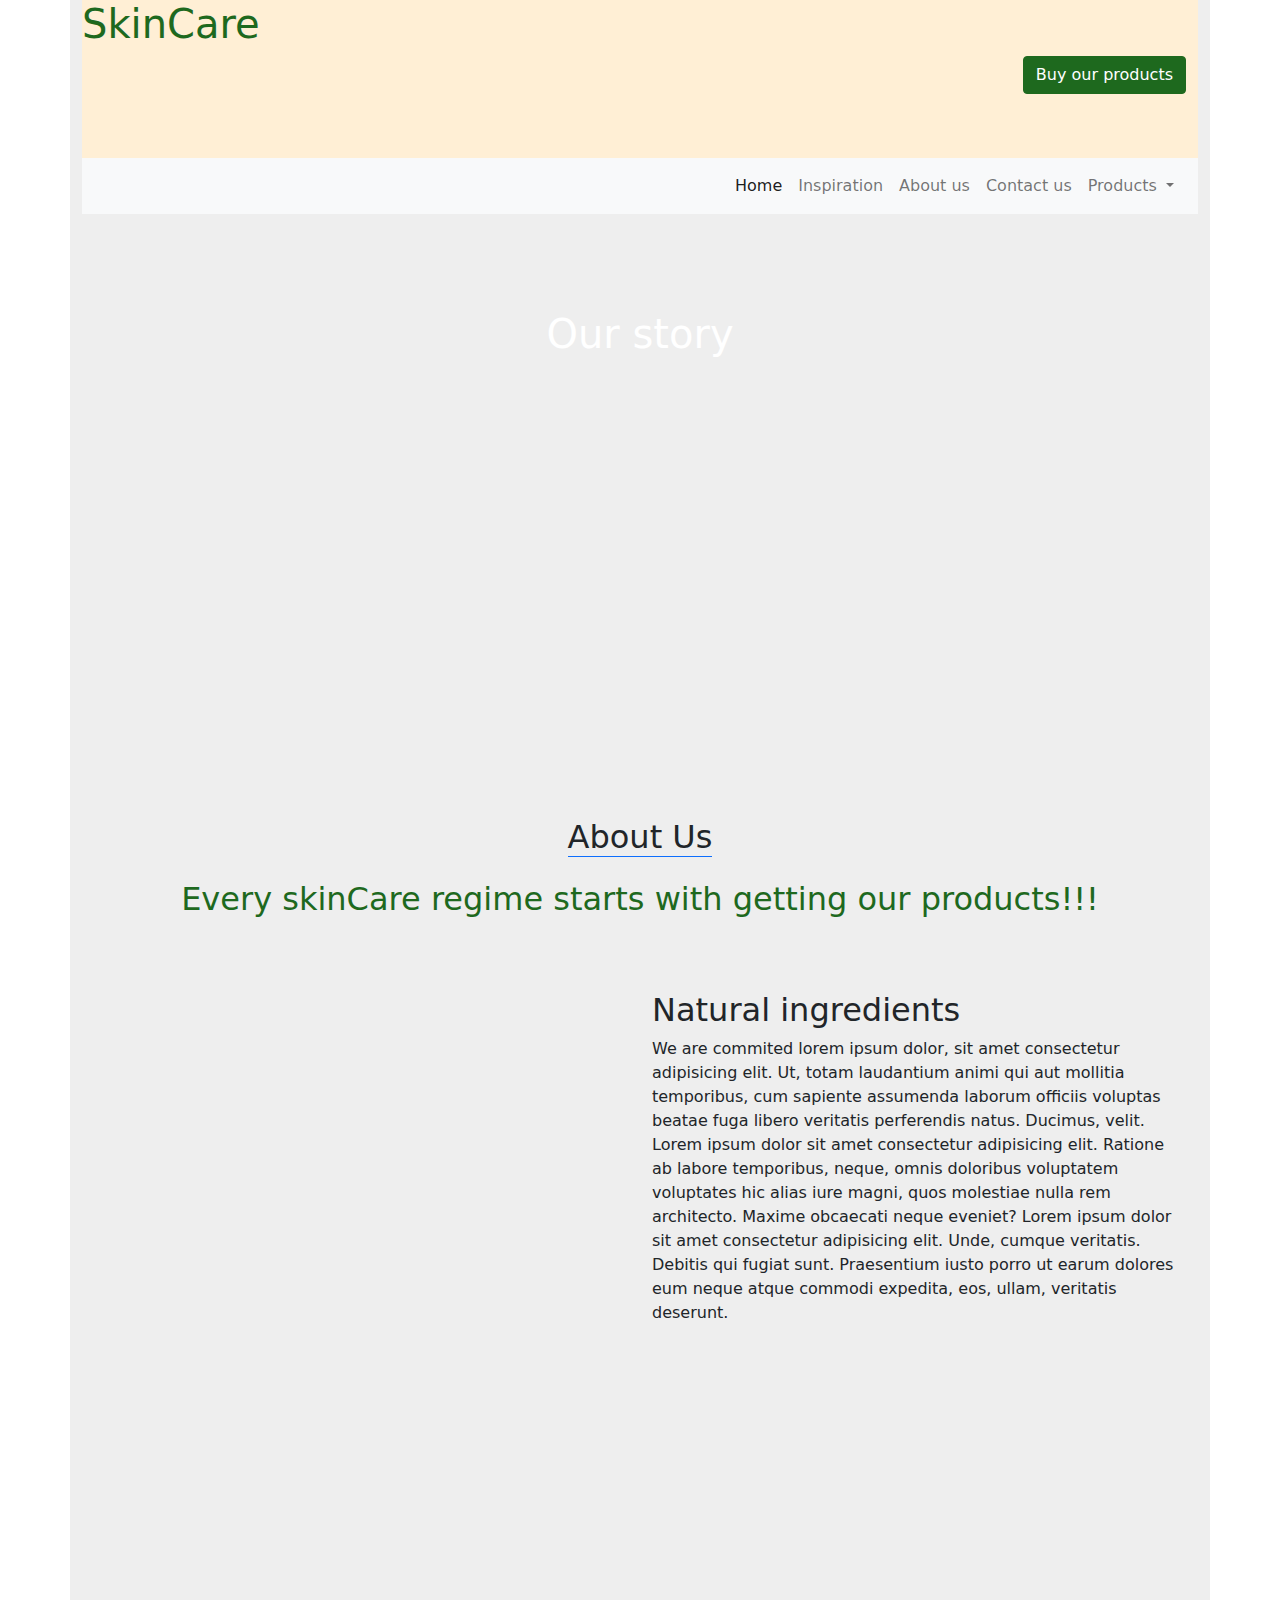
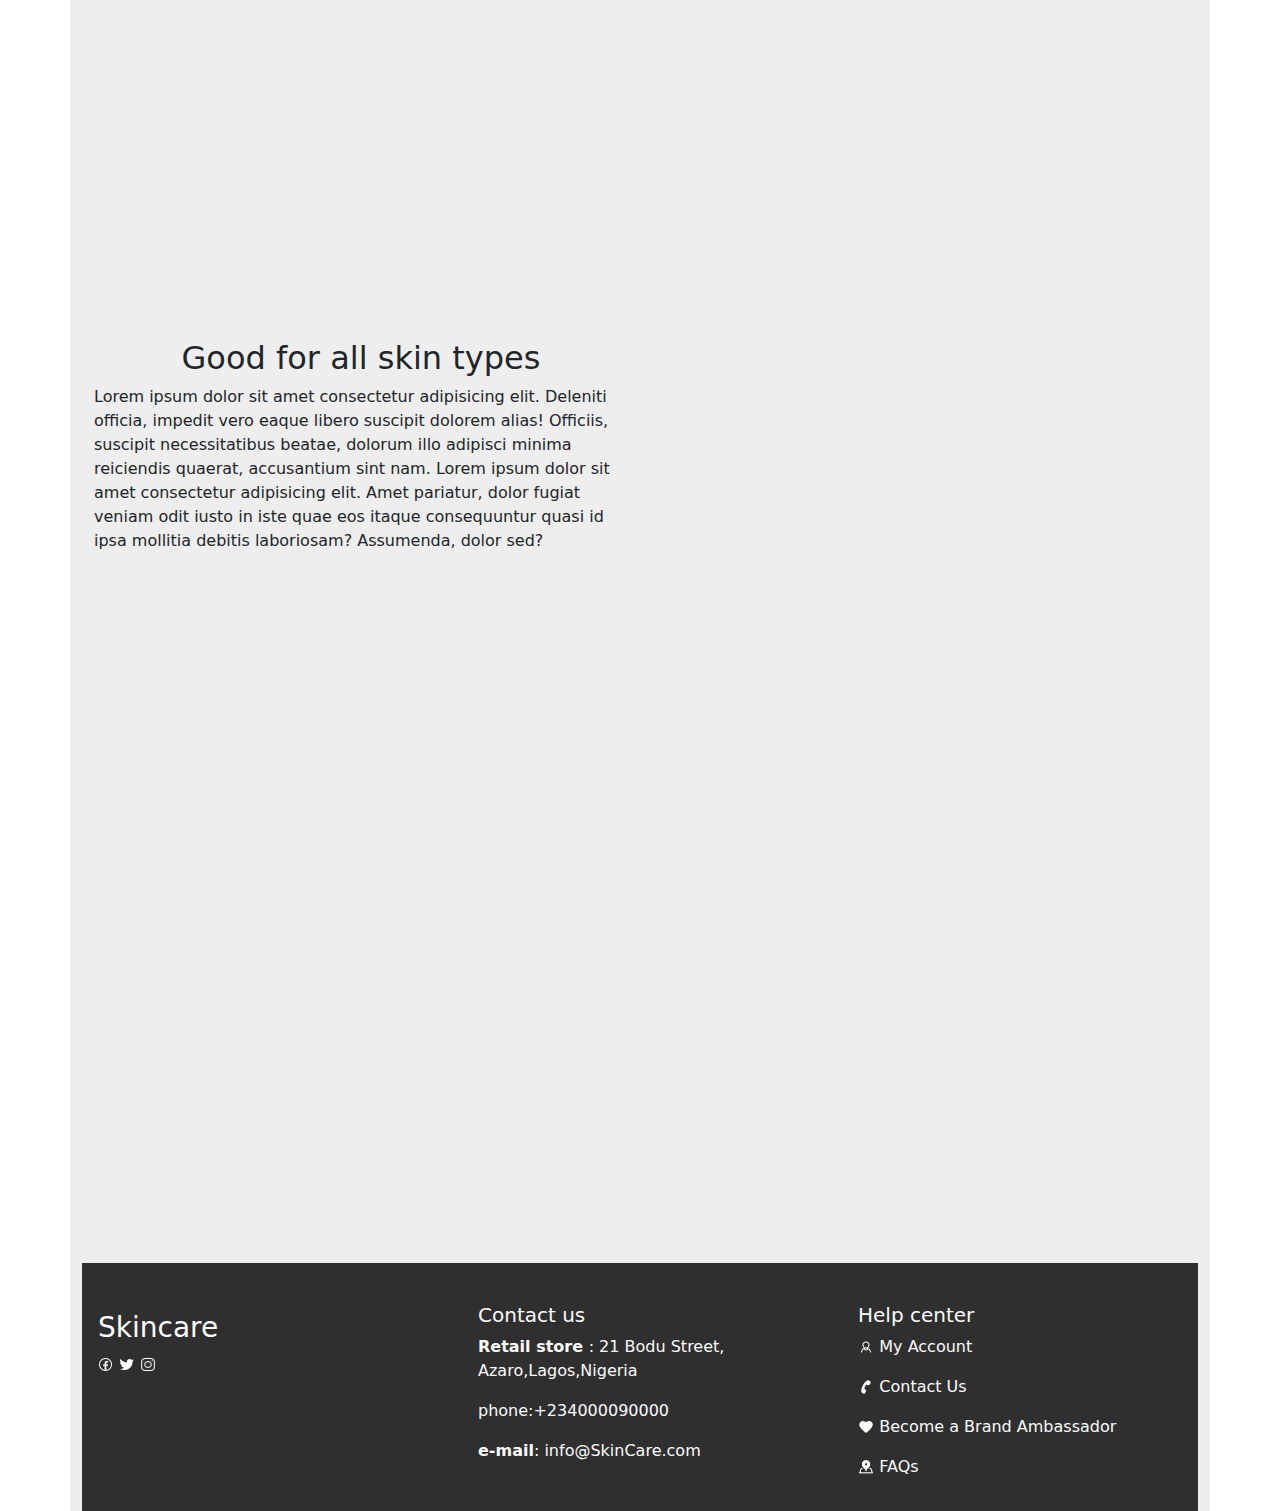
==== About.html @ e56e24dd "index.html" ====
<!DOCTYPE html>
<html>

<head>
  <meta charset="utf-8">
  <meta name="viewport" content="width=device-width, initial-scale=1">
  <title>SkinCare</title>
  <link rel="stylesheet" type="text/css" href="css\bootstrap.min.css">
  <link rel="stylesheet" type="text/css" href="css\bootstrap.css">
  <link rel="stylesheet" type="text/css" href="style.css">
</head>

<body>
  <section class="">
    <div class="container container-color">
      <div class="text-primary">
        <div class="logo-color">
          <h1> <a class="navbar-brand text-primary fs-1" href="#">SkinCare</a></h1>
          <div class="d-flex justify-content-end align-items-end container-fluid  mb-3"> <button type="button"
              class="btn btn-primary mb-5">Buy our products</button>
          </div>
          <nav class="navbar navbar-expand-lg navbar-light bg-light">





            <button class="navbar-toggler" type="button" data-bs-toggle="collapse"
              data-bs-target="#navbarSupportedContent" aria-controls="navbarSupportedContent" aria-expanded="false"
              aria-label="Toggle navigation">
              <span class="navbar-toggler-icon"></span>
            </button>
            <div class="collapse navbar-collapse" id="navbarSupportedContent">
              <ul class="navbar-nav ms-auto mb-2 mb-lg-0">
                <li class="nav-item">
                  <a class="nav-link active" aria-current="page" href="index.html">Home</a>
                </li>
                <li class="nav-item">
                  <a class="nav-link" href="#">Inspiration</a>
                </li>
                <li class="nav-item">
                  <a class="nav-link" href="#">About us</a>
                </li>
                <li class="nav-item">
                  <a class="nav-link" href="Contact.html">Contact us</a>
                </li>
                <li class="nav-item dropdown">
                  <a class="nav-link dropdown-toggle" href="#" id="navbarDropdown" role="button"
                    data-bs-toggle="dropdown" aria-expanded="false">
                    Products
                  </a>
                  <ul class="dropdown-menu" aria-labelledby="navbarDropdown">
                    <li><a class="dropdown-item" href="#">Body oils</a></li>
                    <li><a class="dropdown-item" href="#">Facials</a></li>
                    <li>
                      <hr class="dropdown-divider">
                    </li>
                    <li><a class="dropdown-item" href="#">Makeup</a></li>
                  </ul>
                </li>
                <li class="nav-item">
                  <a class="nav-link disabled" href="#" tabindex="-1" aria-disabled="true"></a>
                </li>
              </ul>


              <!-- <button class="btn btn-outline-success" type="submit">Search</button> -->

            </div>
        </div>
        </nav>
      </div>

      <div class="back">
        <h1 class="text-center text-color mt-5 pt-5 fs-1">Our story</h1>

      </div>


      <section class="About-us pt-5 mb-5 mt-2">
        <div class="container">
          <h2 class="text-center"> <span class="border-bottom border-primary"> About Us</span></h2>
          <h2 class="py-3 text-center">
            <span class="text-primary">Every skinCare regime starts with getting our products!!!</span>


          </h2>
          <div class="row ">
            <div class=" col-md-6 col-lg-6">

 


              <div class="sectiom-about mt-5">
                <!-- <img  class="img-fluid" src="image\5865453.jpg"> -->
              </div>
            </div>
            <div class="col-md-6 col-lg-6">

              <div class="net mt-5">
                <h2> Natural ingredients</h2>

                <p> We are commited lorem ipsum dolor, sit amet consectetur adipisicing elit. Ut, totam laudantium animi
                  qui aut mollitia temporibus, cum sapiente assumenda laborum officiis
                  voluptas beatae fuga libero veritatis perferendis natus. Ducimus, velit. Lorem ipsum dolor sit amet
                  consectetur adipisicing elit. Ratione ab labore temporibus, neque, omnis doloribus voluptatem
                  voluptates hic alias iure magni,
                  quos molestiae nulla rem architecto. Maxime obcaecati neque eveniet? Lorem ipsum dolor sit amet
                  consectetur adipisicing elit. Unde, cumque veritatis. Debitis qui fugiat sunt. Praesentium iusto porro
                  ut earum dolores
                  eum neque atque commodi expedita, eos, ullam, veritatis deserunt.</p>
              </div>
            </div>
  <div class="col-md-6 col-lg-6">
    <div class="section-2 mt-5">
<h2 class="text-center mt-2">Good for all skin types</h2>
<p>Lorem ipsum dolor sit amet consectetur adipisicing elit. Deleniti officia, impedit vero eaque libero suscipit dolorem alias! Officiis, suscipit necessitatibus beatae, 
  dolorum illo adipisci minima reiciendis quaerat, accusantium sint nam.
Lorem ipsum dolor sit amet consectetur adipisicing elit. Amet pariatur, dolor fugiat veniam odit iusto in iste quae eos itaque consequuntur quasi id ipsa mollitia debitis laboriosam? Assumenda, dolor sed?</p>
  </div>
  </div>

  <div class="col-md-6 col-lg-6">
<div class="section-3 mt-5"></div>
  </div>
    </div>
    </div>
  </section>

  <!-- <footer> -->


  <footer>
    <!-- <div class="container"> -->
      <div class="row row-cols-1 row-cols-md-3 g-4">
        <div class="col">
          <div class="card h-100 footer-col">
            <!-- <img src="..." class="card-img-top" alt="..."> -->
            <div class="card-body footer-col">
              <h5 class="card-title">
                <h3><span>Skincare</span></h3>
              </h5>
              <img class="" src="image\white-face.png" alt="logo">
              <img class="image-fluid width" src="image\icons8-twitter-16.png" alt="logo">
              <img class="image-fluid width" src="image\icons8-instagram-16.png" alt="logo">

              <!-- <p class="card-text">This is a wider card with supporting text below as a natural lead-in to additional content. This content is a little bit longer.</p> -->
            </div>
            <div class="card-footer">
              <!-- <small class="text-muted">Last updated 3 mins ago</small> -->
            </div>
          </div>
        </div>
        <div class="col">
          <div class="card h-100 footer-col">
            <!-- <img src="..." class="card-img-top" alt="..."> -->
            <div class="card-body footer-col">
              <h5 class="card-title">Contact us</h5>
              <p><span class="fw-bold">
                  Retail store
                </span>: 21 Bodu Street, Azaro,Lagos,Nigeria</p>
              <p>phone:+234000090000</p>
              <p><span class="fw-bold">e-mail</span>: info@SkinCare.com</p>


              <!-- <p class="card-text">This card has supporting text below as a natural lead-in to additional content.</p> -->
            </div>

          </div>
        </div>


        <div class="col ">
          <div class="card h-100 footer-col">
            <!-- <img src="..." class="card-img-top" alt="..."> -->
            <div class="card-body footer-col">
              <h5 class="card-title">Help center</h5>
              <p><img class="image-fluid width" src="image\person-white.png"> My Account</p>
              <p><img class="image-fluid width" src="image\icons8-call-48.png"> Contact Us</p>
              <p><img class="image-fluid width" src="image\icons8-love-24.png">
                Become a Brand Ambassador</p>
              <p><img class="image-fluid width" src="image\icons8-address-30.png">
                FAQs</p>
              <!-- <p class="card-text">This is a wider card with supporting text below as a natural lead-in to additional content. This card has even longer content than the first to show that equal height action.</p> -->
            </div>
            <!-- <div class="card-footer"> -->
            <!-- <small class="text-muted">Last updated 3 mins ago</small> -->
          </div>
        </div>
      </div>
    </div>
    <!-- </div> -->
  </footer>


  <script src="js\bootstrap.min.js"></script>


</body>

</html>
---- style.css ----
.container-color{
    background-color: #eee;
}
.logo-color{
    background-color: papayawhip;
}
.btn-primary{
    background-color: rgb(30, 105, 30)!important;

}

.btn{
    border: 1px solid rgb(30, 105, 30)!important;
}
.text-primary{
    color:rgb(30, 105, 30)!important
}
.image{
    background-image: url("image/leave -women.jpg");
 min-height:100vh;
 background-position: center;
 background-size: cover;
 background-repeat: no-repeat;
}
.testimonial-slider .carousel-indicators button {
    width: 10px;
    height: 10px;
    background-color:rgb(30, 105, 30);
    border-radius: 100%;
}
.testimonial-slider {
    padding: 10px 0px 40px;
}
.back{
    background-image: url("image/leave -women.jpg");
    height:500px;
    background-position: center;
    background-size: cover;
    background-repeat: no-repeat;
   }

   .sectiom-about{
    background-image: url("image/beautiful-spa-composition-brown-wall-space-text.jpg");
    height:100vh;
    background-position: top;
    background-size: cover;
    background-repeat: no-repeat;
}
.section-3{
    background-image: url("image/PSDNukJan_(53).jpg");
    height:100vh;
    background-position: top;
    background-size: cover;
    background-repeat: no-repeat;

}
.width{
    width:5%;
}
.text-color{
    color:white
}
.footer-col{
    background-color: black;
    color:white;

}
.footer-col{
    border:none;
}
footer{
    background-color: black;
    opacity: 0.8;
}
.opacity{
    opacity:0.8;

}
.text-black{
    color:black;
}
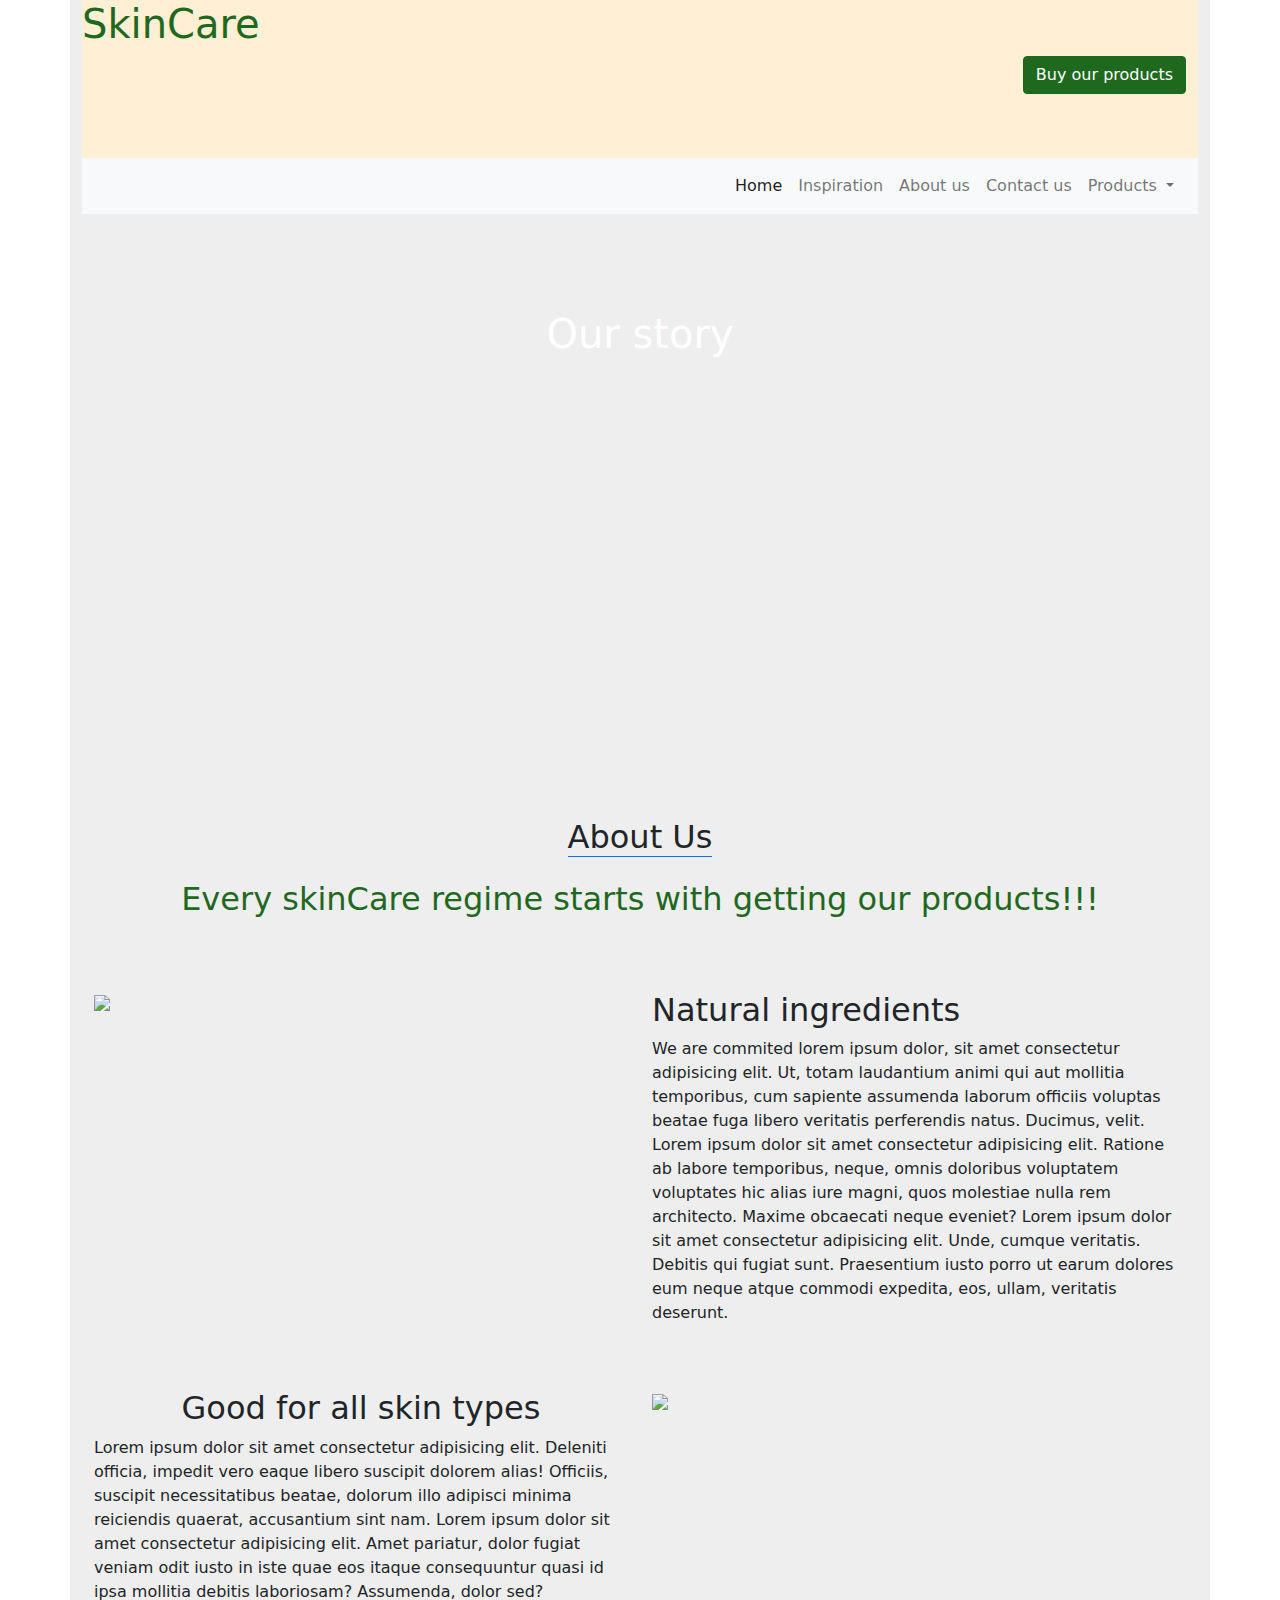
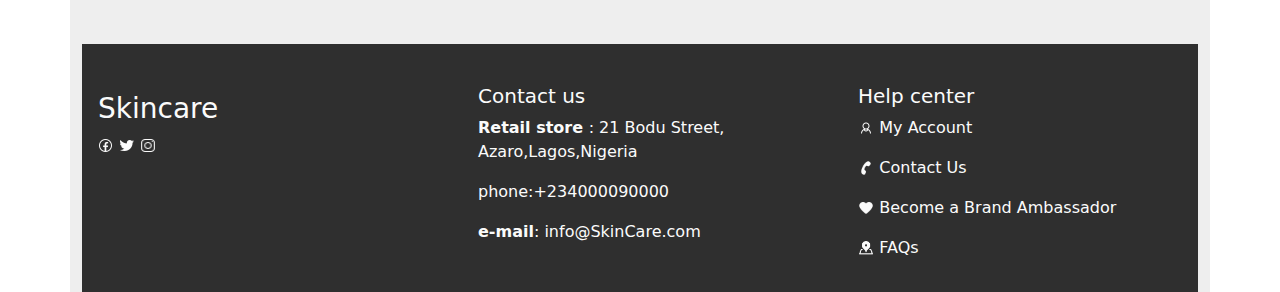
==== commit af22b6e0: "edited comment" ====
--- a/About.html
+++ b/About.html
@@ -92,7 +92,7 @@
 
 
               <div class="sectiom-about mt-5">
-                <!-- <img  class="img-fluid" src="image\5865453.jpg"> -->
+                <img  class="img-fluid" src="image/beautiful-spa-composition-brown-wall-space-text.jpg">
               </div>
             </div>
             <div class="col-md-6 col-lg-6">
@@ -122,6 +122,7 @@
 
   <div class="col-md-6 col-lg-6">
 <div class="section-3 mt-5"></div>
+<img src="image/PSDNukJan_(53).jpg" class="img-fluid">
   </div>
     </div>
     </div>
--- a/style.css
+++ b/style.css
@@ -17,7 +17,7 @@
 }
 .image{
     background-image: url("image/leave -women.jpg");
- min-height:100vh;
+height:100vh;
  background-position: center;
  background-size: cover;
  background-repeat: no-repeat;
@@ -39,21 +39,7 @@
     background-repeat: no-repeat;
    }
 
-   .sectiom-about{
-    background-image: url("image/beautiful-spa-composition-brown-wall-space-text.jpg");
-    height:100vh;
-    background-position: top;
-    background-size: cover;
-    background-repeat: no-repeat;
-}
-.section-3{
-    background-image: url("image/PSDNukJan_(53).jpg");
-    height:100vh;
-    background-position: top;
-    background-size: cover;
-    background-repeat: no-repeat;
-
-}
+   
 .width{
     width:5%;
 }
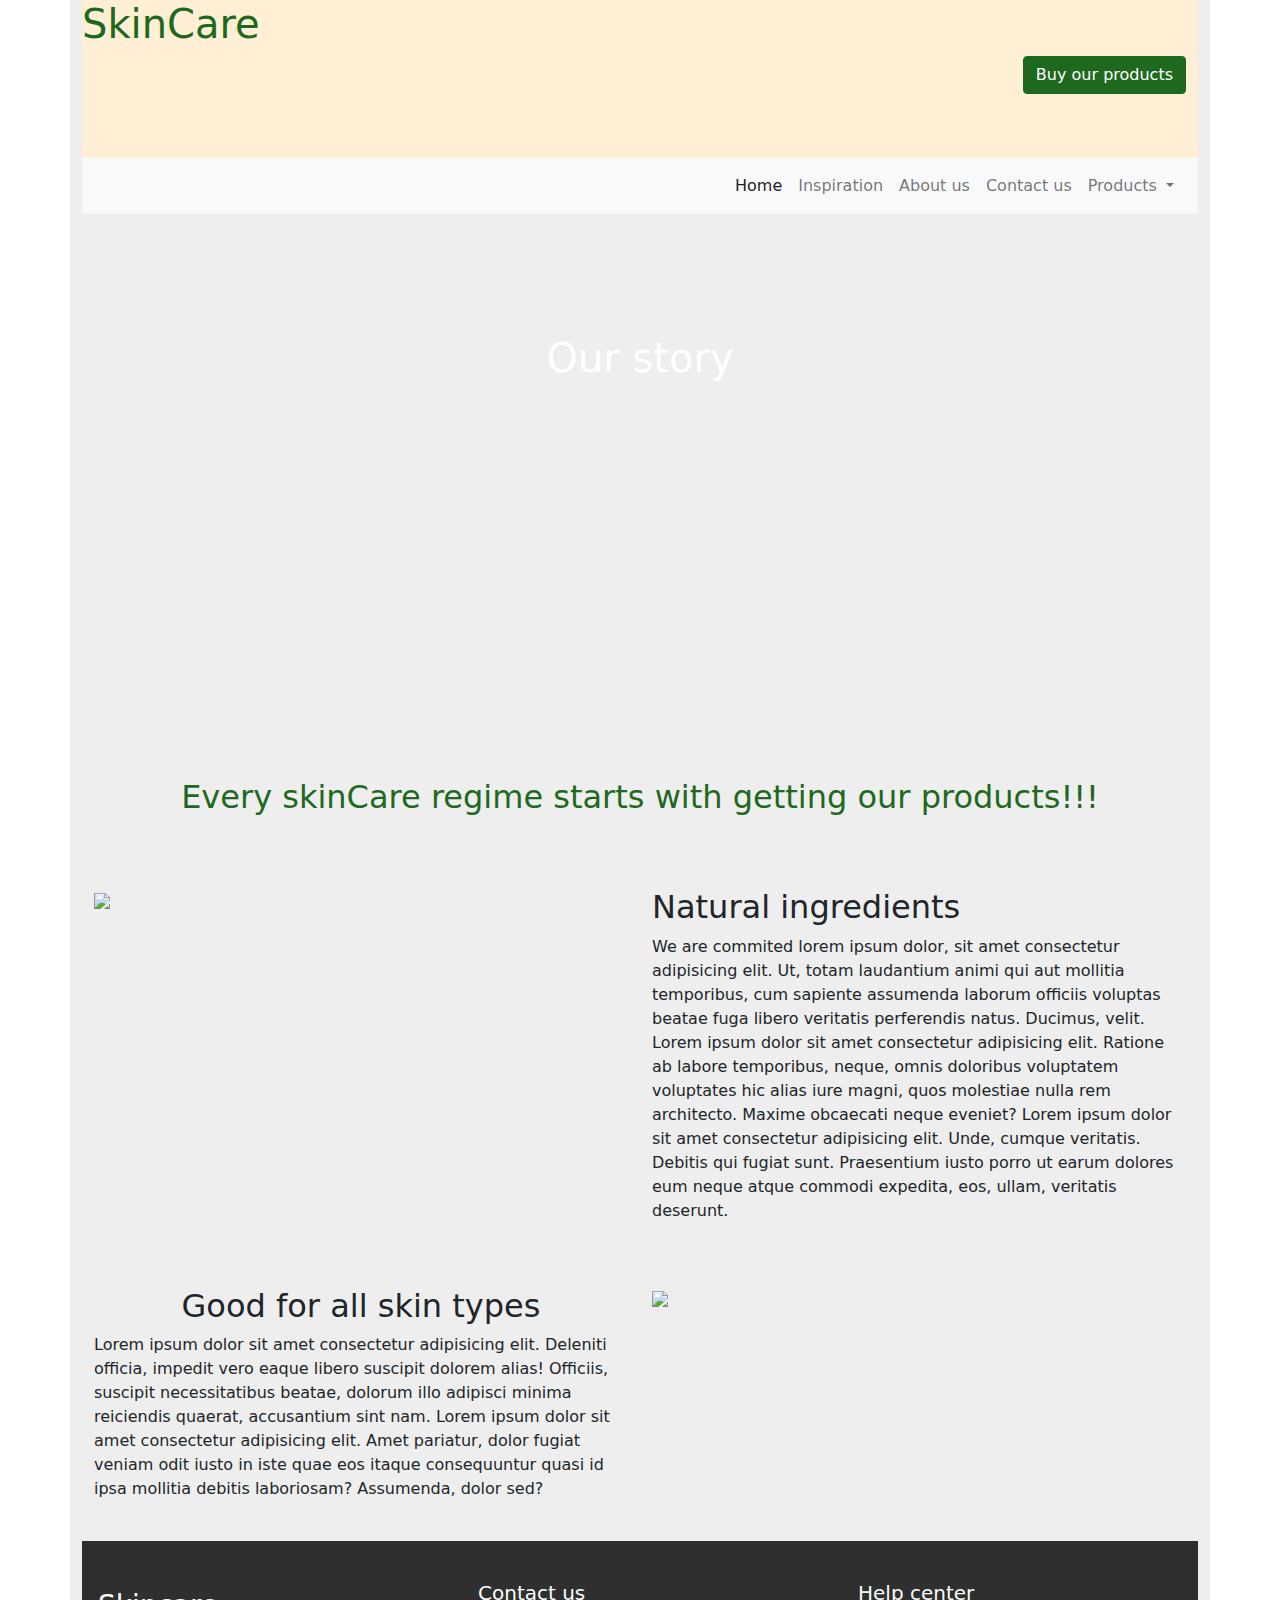
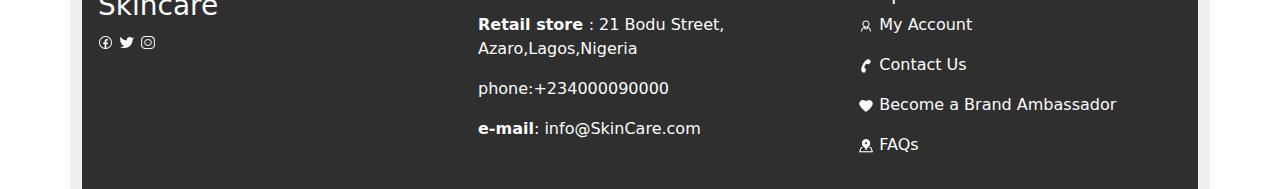
==== commit e793aa12: "index.html" ====
--- a/About.html
+++ b/About.html
@@ -72,16 +72,17 @@
       </div>
 
       <div class="back">
-        <h1 class="text-center text-color mt-5 pt-5 fs-1">Our story</h1>
+        <img src= "" class="  img-fluid">
+        <h1 class="text-center text-color pt-5 mt-5 fs-1">Our story</h1>
 
       </div>
 
 
-      <section class="About-us pt-5 mb-5 mt-2">
+      <section class="About-us mb-5 ">
         <div class="container">
-          <h2 class="text-center"> <span class="border-bottom border-primary"> About Us</span></h2>
-          <h2 class="py-3 text-center">
-            <span class="text-primary">Every skinCare regime starts with getting our products!!!</span>
+          <!-- <h2 class="text-center"> <span class="border-bottom border-primary"> About Us</span></h2> -->
+          <h2 class="py-3 mt-5 text-center">
+            <span class="text-primary ">Every skinCare regime starts with getting our products!!!</span>
 
 
           </h2>
--- a/style.css
+++ b/style.css
@@ -15,13 +15,14 @@
 .text-primary{
     color:rgb(30, 105, 30)!important
 }
-.image{
-    background-image: url("image/leave -women.jpg");
-height:100vh;
- background-position: center;
- background-size: cover;
- background-repeat: no-repeat;
+/* .sec{ */
+    /* background-image: url("image/leave -women.jpg"); */
+/* height:100vh; */
+ /* background-position: right; */
+ /* background-size: cover; */
+ /* background-repeat: no-repeat; */
 }
+
 .testimonial-slider .carousel-indicators button {
     width: 10px;
     height: 10px;
@@ -34,11 +35,17 @@
 .back{
     background-image: url("image/leave -women.jpg");
     height:500px;
+    background-position: top;
+    background-size: cover;
+    /* background-repeat: no-repeat; */
+   }
+.image{
+    background-image: url("image/leave -women.jpg");
+    height:500px;
     background-position: center;
     background-size: cover;
     background-repeat: no-repeat;
-   }
-
+}
    
 .width{
     width:5%;
@@ -64,4 +71,4 @@
 }
 .text-black{
     color:black;
-}+}
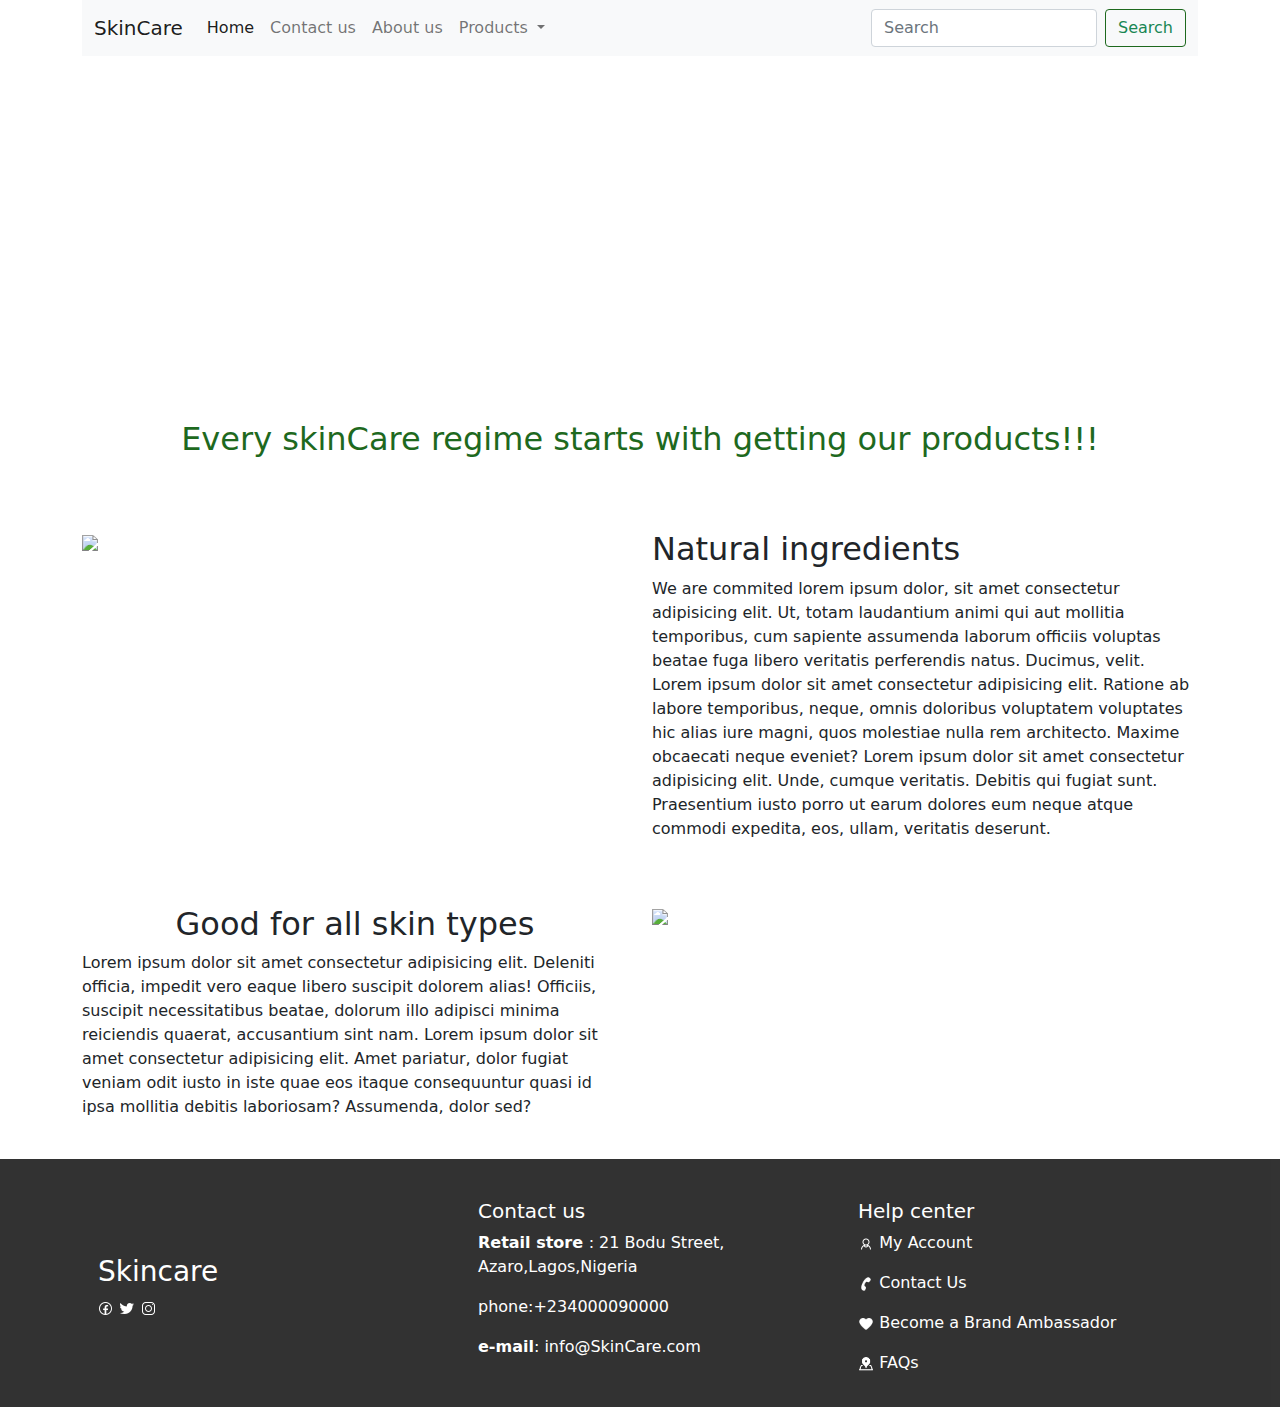
==== commit a0746bb9: "index.html" ====
--- a/About.html
+++ b/About.html
@@ -12,95 +12,91 @@
 
 <body>
   <section class="">
-    <div class="container container-color">
-      <div class="text-primary">
-        <div class="logo-color">
-          <h1> <a class="navbar-brand text-primary fs-1" href="#">SkinCare</a></h1>
-          <div class="d-flex justify-content-end align-items-end container-fluid  mb-3"> <button type="button"
-              class="btn btn-primary mb-5">Buy our products</button>
-          </div>
-          <nav class="navbar navbar-expand-lg navbar-light bg-light">
-
-
-
-
-
-            <button class="navbar-toggler" type="button" data-bs-toggle="collapse"
-              data-bs-target="#navbarSupportedContent" aria-controls="navbarSupportedContent" aria-expanded="false"
-              aria-label="Toggle navigation">
-              <span class="navbar-toggler-icon"></span>
-            </button>
-            <div class="collapse navbar-collapse" id="navbarSupportedContent">
-              <ul class="navbar-nav ms-auto mb-2 mb-lg-0">
-                <li class="nav-item">
-                  <a class="nav-link active" aria-current="page" href="index.html">Home</a>
-                </li>
-                <li class="nav-item">
-                  <a class="nav-link" href="#">Inspiration</a>
-                </li>
-                <li class="nav-item">
-                  <a class="nav-link" href="#">About us</a>
-                </li>
-                <li class="nav-item">
-                  <a class="nav-link" href="Contact.html">Contact us</a>
-                </li>
-                <li class="nav-item dropdown">
-                  <a class="nav-link dropdown-toggle" href="#" id="navbarDropdown" role="button"
-                    data-bs-toggle="dropdown" aria-expanded="false">
-                    Products
-                  </a>
-                  <ul class="dropdown-menu" aria-labelledby="navbarDropdown">
-                    <li><a class="dropdown-item" href="#">Body oils</a></li>
-                    <li><a class="dropdown-item" href="#">Facials</a></li>
-                    <li>
-                      <hr class="dropdown-divider">
-                    </li>
-                    <li><a class="dropdown-item" href="#">Makeup</a></li>
-                  </ul>
-                </li>
-                <li class="nav-item">
-                  <a class="nav-link disabled" href="#" tabindex="-1" aria-disabled="true"></a>
-                </li>
-              </ul>
-
-
-              <!-- <button class="btn btn-outline-success" type="submit">Search</button> -->
-
-            </div>
-        </div>
-        </nav>
+    <div class="container">
+      <nav class="navbar navbar-expand-lg navbar-light bg-light">
+        <div class="container-fluid">
+          <a class="navbar-brand" href="#">SkinCare</a>
+          <button class="navbar-toggler" type="button" data-bs-toggle="collapse"
+            data-bs-target="#navbarSupportedContent" aria-controls="navbarSupportedContent" aria-expanded="false"
+            aria-label="Toggle navigation">
+            <span class="navbar-toggler-icon"></span>
+          </button>
+          <div class="collapse navbar-collapse" id="navbarSupportedContent">
+            <ul class="navbar-nav me-auto mb-2 mb-lg-0">
+              <li class="nav-item">
+                <a class="nav-link active" aria-current="page" href="index.html">Home</a>
+              </li>
+
+              <li class="nav-item">
+                <a class="nav-link" href="Contact.html">Contact us</a>
+              </li>
+              <li class="nav-item">
+                <a class="nav-link" href="#">About us</a>
+              </li>
+
+              <li class="nav-item dropdown">
+                <a class="nav-link dropdown-toggle" href="#" id="navbarDropdown" role="button" data-bs-toggle="dropdown"
+                  aria-expanded="false">
+                  Products
+                </a>
+                <ul class="dropdown-menu" aria-labelledby="navbarDropdown">
+                  <li><a class="dropdown-item" href="#">Makeup</a></li>
+                  <li>
+                    <hr class="dropdown-divider">
+                  </li>
+                  <li><a class="dropdown-item" href="#">Facial oils</a></li>
+                  li>
+                  <hr class="dropdown-divider">
+              </li>
+              <li><a class="dropdown-item" href="#">Body oils</a></li>
+
+            </ul>
+            </li>
+            <li class="nav-item">
+              <!-- <a class="nav-link disabled" href="#" tabindex="-1" aria-disabled="true">Disabled</a> -->
+            </li>
+            </ul>
+            <form class="d-flex">
+              <input class="form-control me-2" type="search" placeholder="Search" aria-label="Search">
+              <button class="btn btn-outline-success" type="submit">Search</button>
+            </form>
+          </div>
+        </div>
+      </nav>
+
+
+
+      <div class="back">
+        <img src="" class="  img-fluid">
+        <h1 class="text-center text-color pt-5 mt-5 fs-1">Our story</h1>
+
       </div>
 
-      <div class="back">
-        <img src= "" class="  img-fluid">
-        <h1 class="text-center text-color pt-5 mt-5 fs-1">Our story</h1>
-
-      </div>
-
 
       <section class="About-us mb-5 ">
-        <div class="container">
-          <!-- <h2 class="text-center"> <span class="border-bottom border-primary"> About Us</span></h2> -->
-          <h2 class="py-3 mt-5 text-center">
-            <span class="text-primary ">Every skinCare regime starts with getting our products!!!</span>
-
-
-          </h2>
-          <div class="row ">
-            <div class=" col-md-6 col-lg-6">
-
- 
-
-
-              <div class="sectiom-about mt-5">
-                <img  class="img-fluid" src="image/beautiful-spa-composition-brown-wall-space-text.jpg">
-              </div>
-            </div>
-            <div class="col-md-6 col-lg-6">
-
-              <div class="net mt-5">
-                <h2> Natural ingredients</h2>
-
+        <!-- <div class="container"> -->
+        <!-- <h2 class="text-center"> <span class="border-bottom border-primary"> About Us</span></h2> -->
+        <h2 class="py-3 mt-5 text-center">
+          <span class="text-primary ">Every skinCare regime starts with getting our products!!!</span>
+
+
+        </h2>
+        <div class="row ">
+          <div class=" col-md-6 col-lg-6">
+
+
+
+
+            <div class="sectiom-about mt-5">
+              <img class="img-fluid" src="image/beautiful-spa-composition-brown-wall-space-text.jpg">
+            </div>
+          </div>
+          <div class="col-md-6 col-lg-6">
+
+            <div class="net  mt-5">
+
+              <h2> Natural ingredients</h2>
+              <div class="d-flex align-items-center justify-content-center">
                 <p> We are commited lorem ipsum dolor, sit amet consectetur adipisicing elit. Ut, totam laudantium animi
                   qui aut mollitia temporibus, cum sapiente assumenda laborum officiis
                   voluptas beatae fuga libero veritatis perferendis natus. Ducimus, velit. Lorem ipsum dolor sit amet
@@ -112,39 +108,40 @@
                   eum neque atque commodi expedita, eos, ullam, veritatis deserunt.</p>
               </div>
             </div>
-  <div class="col-md-6 col-lg-6">
-    <div class="section-2 mt-5">
-<h2 class="text-center mt-2">Good for all skin types</h2>
-<p>Lorem ipsum dolor sit amet consectetur adipisicing elit. Deleniti officia, impedit vero eaque libero suscipit dolorem alias! Officiis, suscipit necessitatibus beatae, 
-  dolorum illo adipisci minima reiciendis quaerat, accusantium sint nam.
-Lorem ipsum dolor sit amet consectetur adipisicing elit. Amet pariatur, dolor fugiat veniam odit iusto in iste quae eos itaque consequuntur quasi id ipsa mollitia debitis laboriosam? Assumenda, dolor sed?</p>
-  </div>
-  </div>
-
-  <div class="col-md-6 col-lg-6">
-<div class="section-3 mt-5"></div>
-<img src="image/PSDNukJan_(53).jpg" class="img-fluid">
-  </div>
-    </div>
+          </div>
+          <div class="col-md-6 col-lg-6">
+            <div class="section-2 mt-5">
+              <h2 class="text-center mt-2">Good for all skin types</h2>
+              <div class="d-flex align-items-center justify-content-center">
+                <p>Lorem ipsum dolor sit amet consectetur adipisicing elit. Deleniti officia, impedit vero eaque libero
+                  suscipit dolorem alias! Officiis, suscipit necessitatibus beatae,
+                  dolorum illo adipisci minima reiciendis quaerat, accusantium sint nam.
+                  Lorem ipsum dolor sit amet consectetur adipisicing elit. Amet pariatur, dolor fugiat veniam odit iusto
+                  in iste quae eos itaque consequuntur quasi id ipsa mollitia debitis laboriosam? Assumenda, dolor sed?
+                </p>
+              </div>
+            </div>
+          </div>
+          <div class="col-md-6 col-lg-6">
+            <div class="section-3 mt-5"></div>
+            <img src="image/PSDNukJan_(53).jpg" class="img-fluid">
+          </div>
+        </div>
     </div>
   </section>
-
-  <!-- <footer> -->
-
-
   <footer>
-    <!-- <div class="container"> -->
+    <div class="container">
       <div class="row row-cols-1 row-cols-md-3 g-4">
         <div class="col">
-          <div class="card h-100 footer-col">
+          <div class="card h-100 footer-col ">
             <!-- <img src="..." class="card-img-top" alt="..."> -->
-            <div class="card-body footer-col">
+            <div class="card-body footer-col mt-5 ">
               <h5 class="card-title">
                 <h3><span>Skincare</span></h3>
               </h5>
-              <img class="" src="image\white-face.png" alt="logo">
-              <img class="image-fluid width" src="image\icons8-twitter-16.png" alt="logo">
-              <img class="image-fluid width" src="image\icons8-instagram-16.png" alt="logo">
+              <a href="#"><img class="image-fluid width" src="image\white-face.png" alt="logo"></a>
+              <a href="#"><img class="image-fluid width" src="image\icons8-twitter-16.png" alt="logo"></a>
+              <a href="#"> <img class="image-fluid width" src="image\icons8-instagram-16.png" alt="logo"></a>
 
               <!-- <p class="card-text">This is a wider card with supporting text below as a natural lead-in to additional content. This content is a little bit longer.</p> -->
             </div>
@@ -153,6 +150,7 @@
             </div>
           </div>
         </div>
+
         <div class="col">
           <div class="card h-100 footer-col">
             <!-- <img src="..." class="card-img-top" alt="..."> -->
@@ -191,10 +189,16 @@
         </div>
       </div>
     </div>
+    </div>
     <!-- </div> -->
+
   </footer>
 
 
+
+
+
+
   <script src="js\bootstrap.min.js"></script>
 
 
--- a/style.css
+++ b/style.css
@@ -1,74 +1,63 @@
-.container-color{
-    background-color: #eee;
-}
-.logo-color{
-    background-color: papayawhip;
-}
-.btn-primary{
-    background-color: rgb(30, 105, 30)!important;
-
+.container-color {
+  background-color: #eee;
 }
 
-.btn{
-    border: 1px solid rgb(30, 105, 30)!important;
+.btn-primary {
+  background-color: rgb(30, 105, 30) !important;
 }
-.text-primary{
-    color:rgb(30, 105, 30)!important
+
+.btn {
+  border: 1px solid rgb(30, 105, 30) !important;
 }
-/* .sec{ */
-    /* background-image: url("image/leave -women.jpg"); */
-/* height:100vh; */
- /* background-position: right; */
- /* background-size: cover; */
- /* background-repeat: no-repeat; */
+.text-primary {
+  color: rgb(30, 105, 30) !important;
 }
 
 .testimonial-slider .carousel-indicators button {
-    width: 10px;
-    height: 10px;
-    background-color:rgb(30, 105, 30);
-    border-radius: 100%;
+  width: 10px;
+  height: 10px;
+  background-color: rgb(30, 105, 30);
+  border-radius: 100%;
 }
 .testimonial-slider {
-    padding: 10px 0px 40px;
+  padding: 10px 0px 40px;
 }
-.back{
-    background-image: url("image/leave -women.jpg");
-    height:500px;
-    background-position: top;
-    background-size: cover;
-    /* background-repeat: no-repeat; */
-   }
-.image{
-    background-image: url("image/leave -women.jpg");
-    height:500px;
-    background-position: center;
-    background-size: cover;
-    background-repeat: no-repeat;
+.back {
+  background-image: url("image/leave -women.jpg");
+  height: 300px;
+  background-position: top;
+  background-size: cover;
+  background-repeat: no-repeat;
 }
-   
-.width{
-    width:5%;
+.image {
+  background-image: url("image/pngwing.com (1).png");
+  height: 500px;
+  background-position: center;
+  background-size: cover;
+  background-repeat: no-repeat;
+  background-position: top;
 }
-.text-color{
-    color:white
+
+.width {
+  width: 5%;
 }
-.footer-col{
-    background-color: black;
-    color:white;
-
+.text-color {
+  color: white;
 }
-.footer-col{
-    border:none;
+.footer-col {
+  background-color: black;
+  color: white;
 }
-footer{
-    background-color: black;
-    opacity: 0.8;
+.footer-col {
+  border: none;
 }
-.opacity{
-    opacity:0.8;
-
+footer {
+  background-color: black;
+  opacity: 0.8;
 }
-.text-black{
-    color:black;
+.opacity {
+  opacity: 0.8;
 }
+.text-black {
+  color: black;
+}
